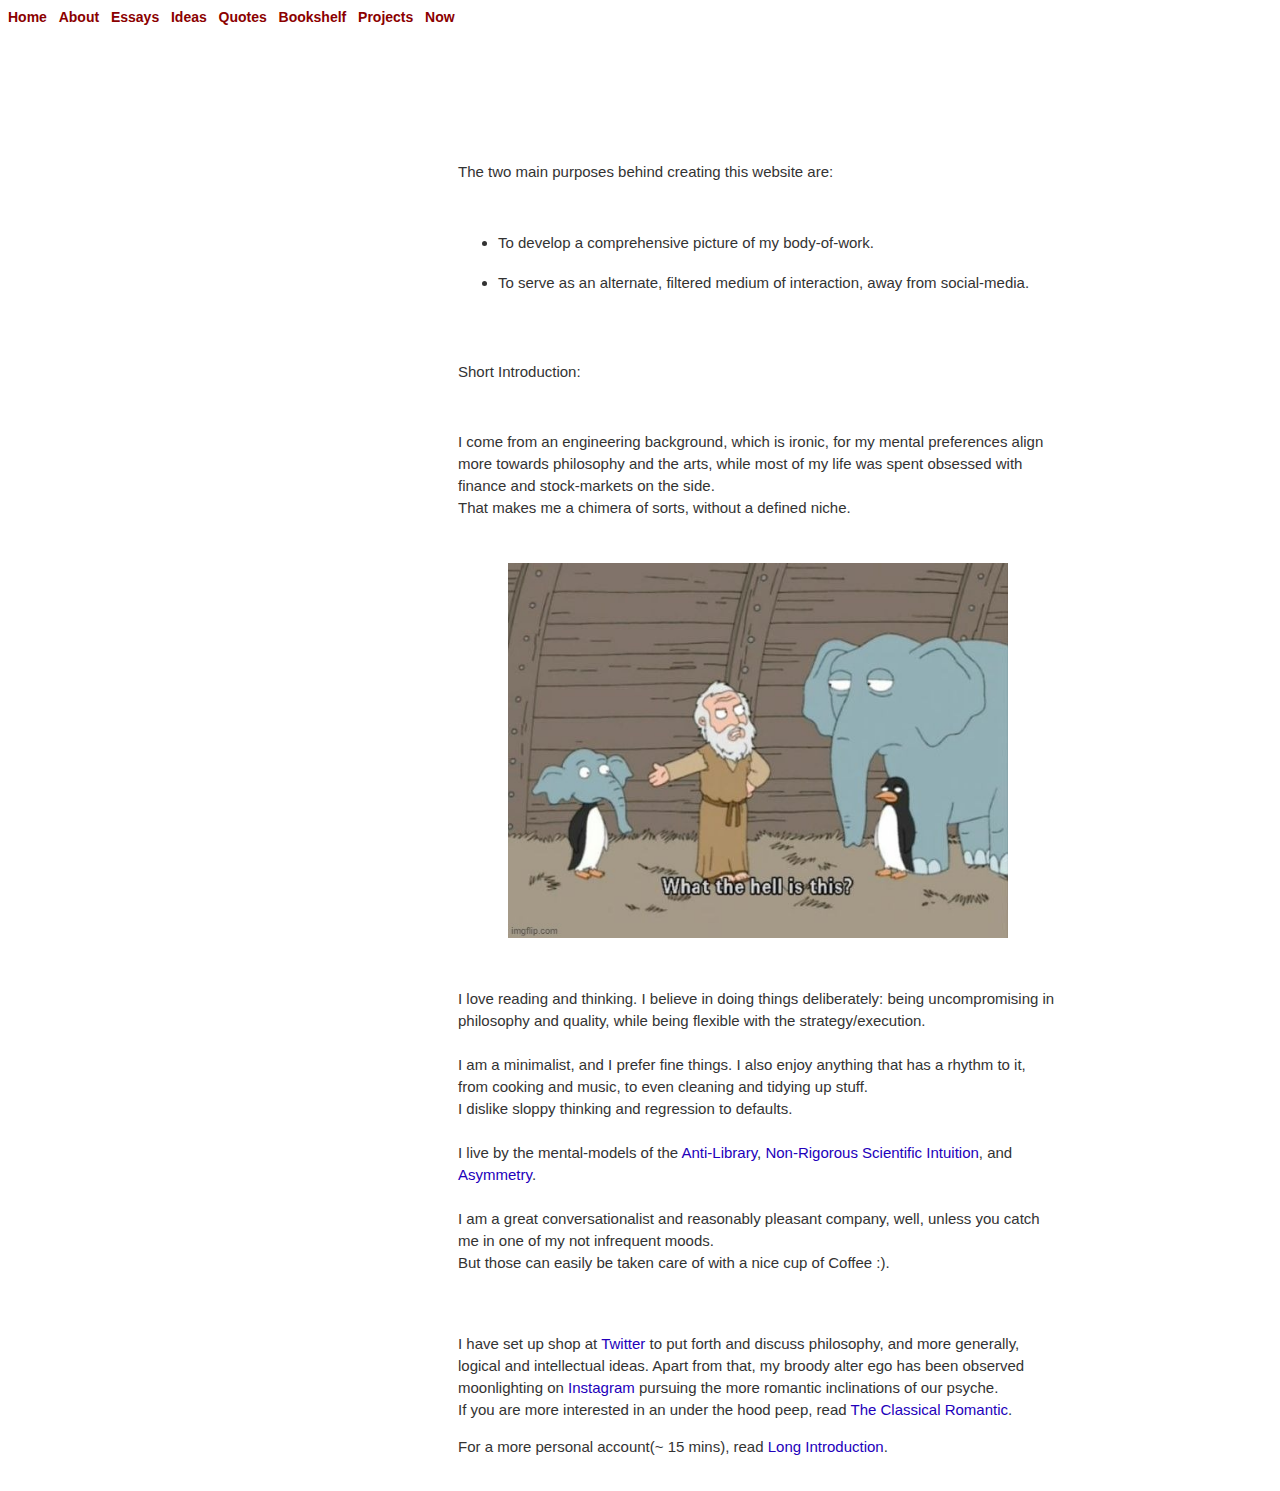
==== index.html @ ceccdeb5 "Update index.html" ====
<!DOCTYPE html>
<html>

<head>

<title>About&nbsp;&#183;&nbsp;Rohit Muley</title>
	
      <meta name="viewport" content="width=device-width, initial-scale=1,maximum-scale=1,user-scalable=no">
      
      <link href="./style.css" type="text/css" rel="stylesheet"> 
	  <script type="text/javascript" src="script.js"></script>

</head>


<body>
<header>
<nav>
      <div class="sectionlinks">
	      
	<a href="https://muleyrohit.github.io/">Home&nbsp&nbsp</a>
        
	<a href="https://muleyrohit.github.io/About/">About&nbsp&nbsp</a>
      
	<a href="https://muleyrohit.github.io/Essays/">Essays&nbsp&nbsp</a>

	<a href="https://muleyrohit.github.io/Ideas/">Ideas&nbsp&nbsp</a>

	<!-- <a href="https://muleyrohit.github.io/Quotes/">Quotes&nbsp&nbsp</a> -->

	<a id="myLink" title="Quotes I Like"
         href="javascript:void(0)"  onclick="openStuff();return false;">Quotes&nbsp&nbsp</a>

	<a href="https://muleyrohit.github.io/Bookshelf/">Bookshelf&nbsp&nbsp</a>
	      
	<a href="https://muleyrohit.github.io/Projects/">Projects&nbsp&nbsp</a>
	      
	<a title="What I am doing right now." href="https://muleyrohit.github.io/Now/">Now&nbsp&nbsp</a>
	      
	
       </div>

    </nav>
      
	
      <div id="left">&nbsp;</div>
      
      <div id="content">
	      <p> The two main purposes behind creating this website are:</p> <br>
	    <ul>
		    <li>To develop a comprehensive picture of my body-of-work.</li> <br>
		    <li>To serve as an alternate, filtered medium of interaction, away from social-media.</li>
	    </ul>
	    
	   
	   <br><br>
	    
	      <p class="essay_heading">Short Introduction:</p>
	      <br>
		<p>
			I come from an engineering background, which is ironic, for my mental preferences align more towards philosophy and the arts,
			while most of my life was spent obsessed with finance and stock-markets on the side.<br>
			That makes me a chimera of sorts, without a defined niche. 
			
			<br><br><br>
			<img src="wth.jpg" width="500" height="375" style="margin-left: 50px">
			<br><br><br>


			<!-- I am a monomaniac who wants to do a lot of things with high standards. -->
			I love reading and thinking. I believe in doing things deliberately: being uncompromising in philosophy and quality,
			while being flexible with the strategy/execution. 
			<br><br>


			I am a minimalist, and I prefer fine things. I also enjoy anything that has a rhythm to it, from cooking and music, 
			to even cleaning and tidying up stuff.
			<br>
			I dislike sloppy thinking and regression to defaults.

			
			<br><br>

			I live by the mental-models of the <a href="https://muleyrohit.github.io/About/antilib.html">Anti-Library</a>, 
			<a href="https://muleyrohit.github.io/About/nonrsi.html">Non-Rigorous Scientific Intuition</a>, and 
			<a href="https://muleyrohit.github.io/About/asymmetry.html">Asymmetry</a>.
			<br><br>

			
			
		
			<!-- I am anti-identity, so I don't attach to any particular doctrine. That being said, I strive to imbibe the Zen concepts of Shoshin(初心) i.e the Beginner’s Mind, 
			and a radical acceptance of ambiguity and paradox as a way of life.
			<br><br>
			-->

			
			I am a great conversationalist and reasonably pleasant company, well, unless you catch me in one of my not infrequent moods. <br>
			But those can easily be taken care of with a nice cup of Coffee :). <br><br><br>

		</p>
	      
	        <p> I have set up shop at <a href="https://twitter.com/rohitjmuley" rel="alternate" target="_blank">Twitter</a> to put forth and discuss philosophy, and more generally, 
	            logical and intellectual ideas. Apart from that, my broody alter ego has been observed moonlighting on 
		    <a href="https://www.instagram.com/rohitjmuley" rel="alternate" target="_blank">Instagram</a> 
		    pursuing the more romantic inclinations of our psyche.<br>
		    If you are more interested in an under the hood peep,
                    read <a href="https://muleyrohit.github.io/Essays/classicalromantic.html">The Classical Romantic</a>.
	      </p>
	   
	    	<p>For a more personal account(~ 15 mins), read <a href="https://muleyrohit.github.io/About/longintro.html">Long Introduction</a>.</p>
            
            &nbsp; 
           
            
      </div>
      
      

</header>

</body>

</html>
---- style.css ----
header {
    background-color : white;
    color: black;
    
    height: 120px;
    width: 100%;
  }  

/*   Links Section Starts   */

a {
	
	
}


a:link { 
  background-color: white;
  color: DarkRed;
  font-size: 14px;
  font-style: normal;
  font-family: helvetica;
  font-weight: bold;
  text-decoration: none;

}


a:visited {
	
	
}


a:focus {
	
	
}


a:hover {
	
	
}


a:active {
	
	
}



/*   Links Section Ends   */

#left {
  height: 1px;
  float: left;
  display: block;
  min-width: 0;
  overflow: hidden;
  width: 450px;
  margin: 0;
  padding: 0;
}

#content {
  margin-top: 120px;
  float: left;
  width: 600px;
	
 
}

#content h4 {
  font-family: verdana;
	
}

#content a:link {
background-color: white;
  color: #20b;
  font-size: 15px;
  font-style: normal;
  font-family: helvetica;
  font-weight: normal;
  text-decoration: none;	
	
}

@media only screen and (max-width: 600px)  {
 #content {
	 width: 90%;
	 margin-left: 5%;
	
	 
	}
	body { overflow-x: hidden; /* Hide scrollbars */ }
	
}

@media only screen and (max-width: 1030px) and (min-width: 610px)  {
 #content {
	 width: 80%;
	 margin-left: 10%;
	
	 
	}
	body { overflow-x: hidden; /* Hide scrollbars */ }
	
}

#content p, li {
  color: #333;
  line-height: 22px;
  font-family: helvetica;
  font-size: 15px;
}


.para_heading {
text-align: left;
font-family: verdana;
font-size: 16px;

}

.essay_heading {
text-align: left; 
font-family: verdana; 
font-size: 16px;
}
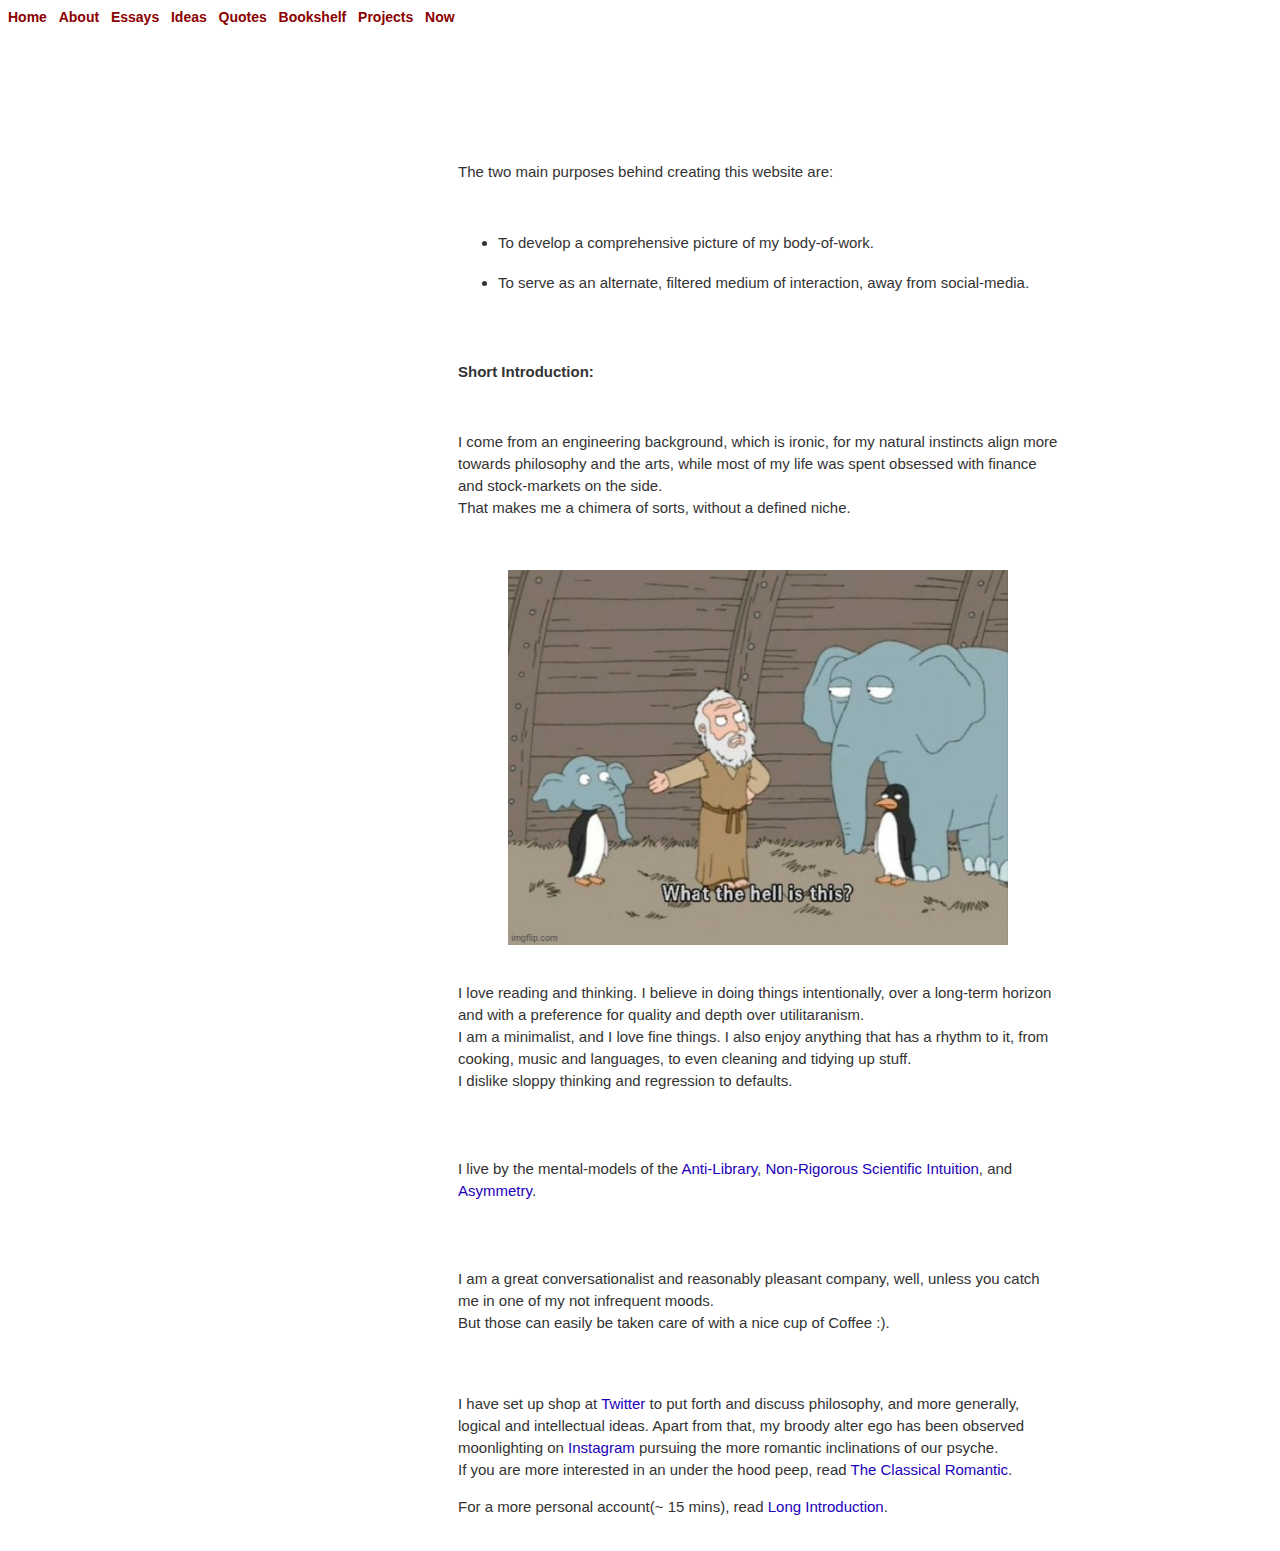
==== commit 179c188b: "Update index.html" ====
--- a/index.html
+++ b/index.html
@@ -58,32 +58,32 @@
 	      <p class="essay_heading">Short Introduction:</p>
 	      <br>
 		<p>
-			I come from an engineering background, which is ironic, for my mental preferences align more towards philosophy and the arts,
+			I come from an engineering background, which is ironic, for my natural instincts align more towards philosophy and the arts,
 			while most of my life was spent obsessed with finance and stock-markets on the side.<br>
 			That makes me a chimera of sorts, without a defined niche. 
+			</p>
 			
-			<br><br><br>
+			<br><br>
 			<img src="wth.jpg" width="500" height="375" style="margin-left: 50px">
-			<br><br><br>
-
-
-			<!-- I am a monomaniac who wants to do a lot of things with high standards. -->
-			I love reading and thinking. I believe in doing things deliberately: being uncompromising in philosophy and quality,
-			while being flexible with the strategy/execution. 
 			<br><br>
 
 
-			I am a minimalist, and I prefer fine things. I also enjoy anything that has a rhythm to it, from cooking and music, 
+			
+			<p>I love reading and thinking. I believe in doing things intentionally, over a long-term horizon and with a preference for quality
+			and depth over utilitaranism. <br>
+			
+			I am a minimalist, and I love fine things. I also enjoy anything that has a rhythm to it, from cooking, music and languages, 
 			to even cleaning and tidying up stuff.
 			<br>
 			I dislike sloppy thinking and regression to defaults.
-
+			</p>
 			
 			<br><br>
 
-			I live by the mental-models of the <a href="https://muleyrohit.github.io/About/antilib.html">Anti-Library</a>, 
+			<p>I live by the mental-models of the <a href="https://muleyrohit.github.io/About/antilib.html">Anti-Library</a>, 
 			<a href="https://muleyrohit.github.io/About/nonrsi.html">Non-Rigorous Scientific Intuition</a>, and 
 			<a href="https://muleyrohit.github.io/About/asymmetry.html">Asymmetry</a>.
+			</p>
 			<br><br>
 
 			
@@ -95,10 +95,10 @@
 			-->
 
 			
-			I am a great conversationalist and reasonably pleasant company, well, unless you catch me in one of my not infrequent moods. <br>
+			<p>I am a great conversationalist and reasonably pleasant company, well, unless you catch me in one of my not infrequent moods. <br>
 			But those can easily be taken care of with a nice cup of Coffee :). <br><br><br>
-
-		</p>
+			</p>
+		
 	      
 	        <p> I have set up shop at <a href="https://twitter.com/rohitjmuley" rel="alternate" target="_blank">Twitter</a> to put forth and discuss philosophy, and more generally, 
 	            logical and intellectual ideas. Apart from that, my broody alter ego has been observed moonlighting on 
--- a/style.css
+++ b/style.css
@@ -125,11 +125,12 @@
 text-align: left;
 font-family: verdana;
 font-size: 16px;
-
+font-weight: bold;
 }
 
 .essay_heading {
 text-align: left; 
 font-family: verdana; 
 font-size: 16px;
+font-weight: bold;
 }
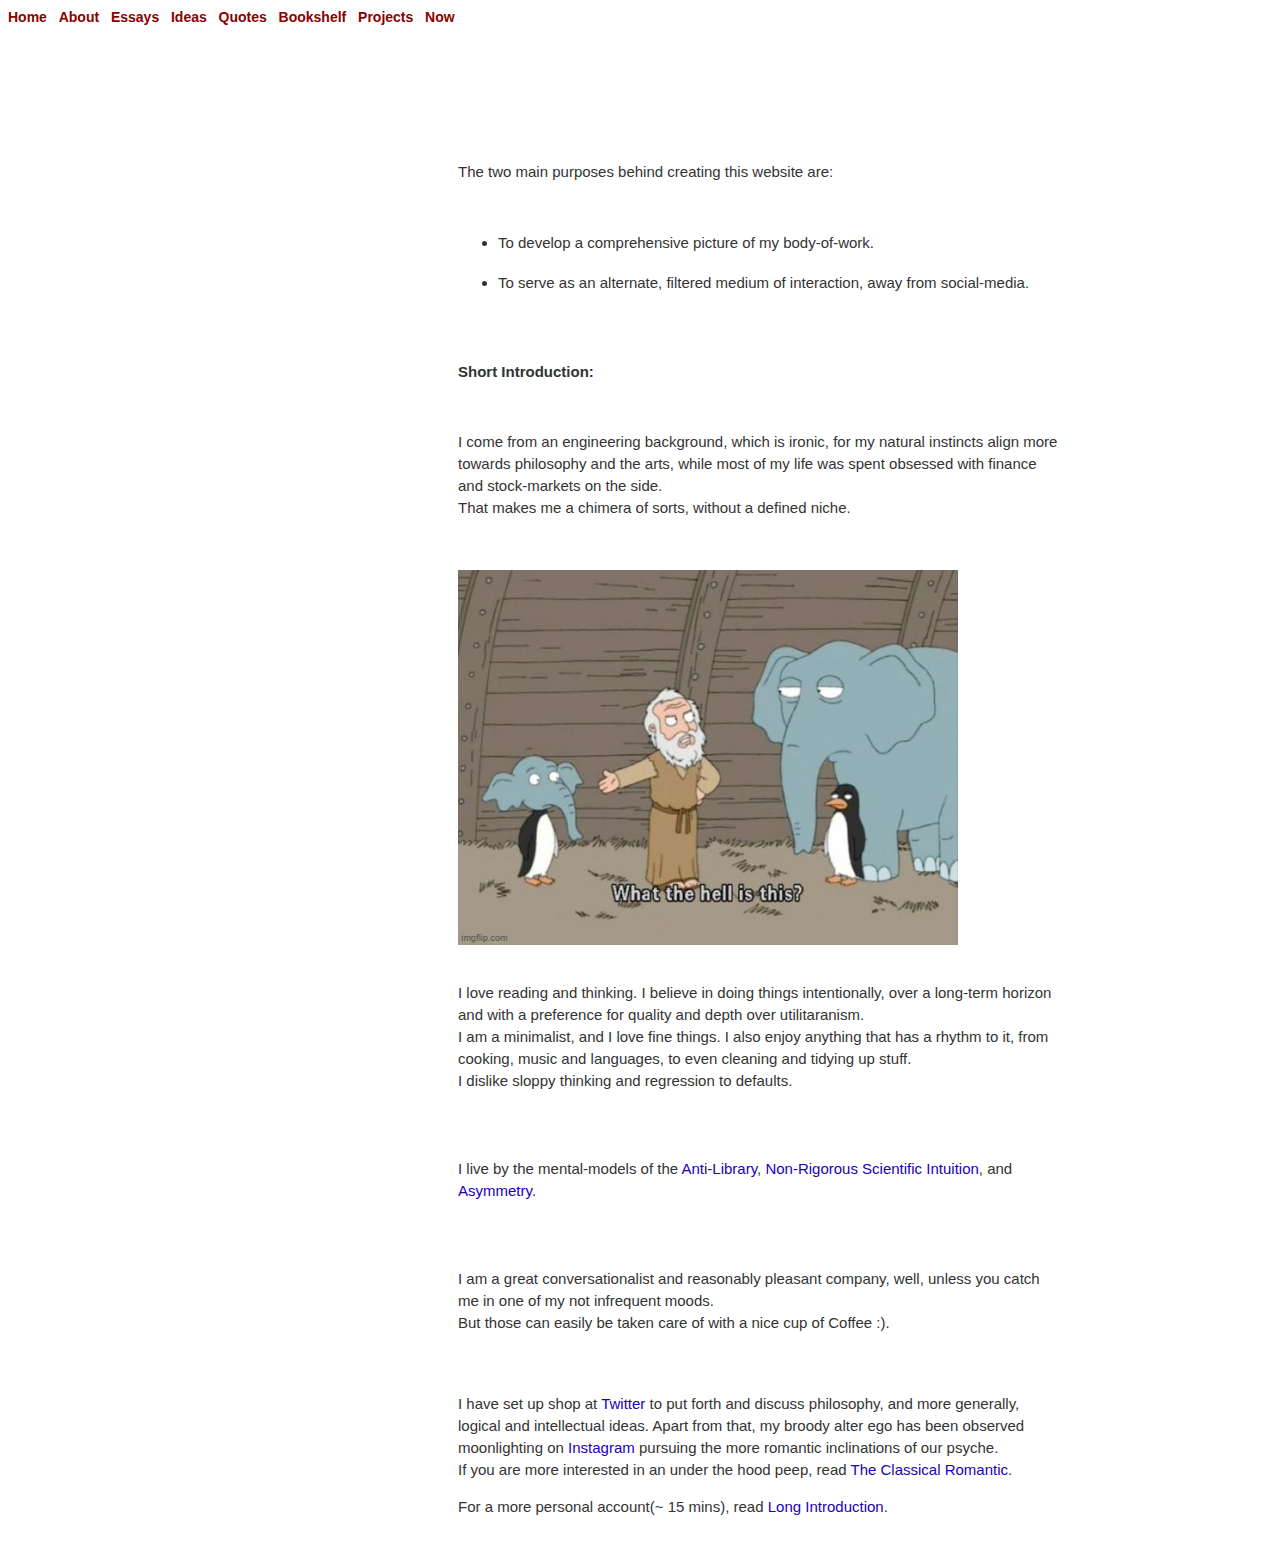
==== commit 9980fa9f: "Update index.html" ====
--- a/index.html
+++ b/index.html
@@ -64,7 +64,7 @@
 			</p>
 			
 			<br><br>
-			<img src="wth.jpg" width="500" height="375" style="margin-left: 50px">
+			<img src="wth.jpg" width="500" height="375" >
 			<br><br>
 
 
--- a/style.css
+++ b/style.css
@@ -92,12 +92,13 @@
 }
 
 @media only screen and (max-width: 600px)  {
- #content {
+ #content, img {
 	 width: 90%;
 	 margin-left: 5%;
 	
 	 
 	}
+	
 	body { overflow-x: hidden; /* Hide scrollbars */ }
 	
 }
@@ -134,3 +135,10 @@
 font-size: 16px;
 font-weight: bold;
 }
+
+.date {
+text-align: left;
+font-family: verdana;
+font-size: 13px;
+font-weight: bold;
+}
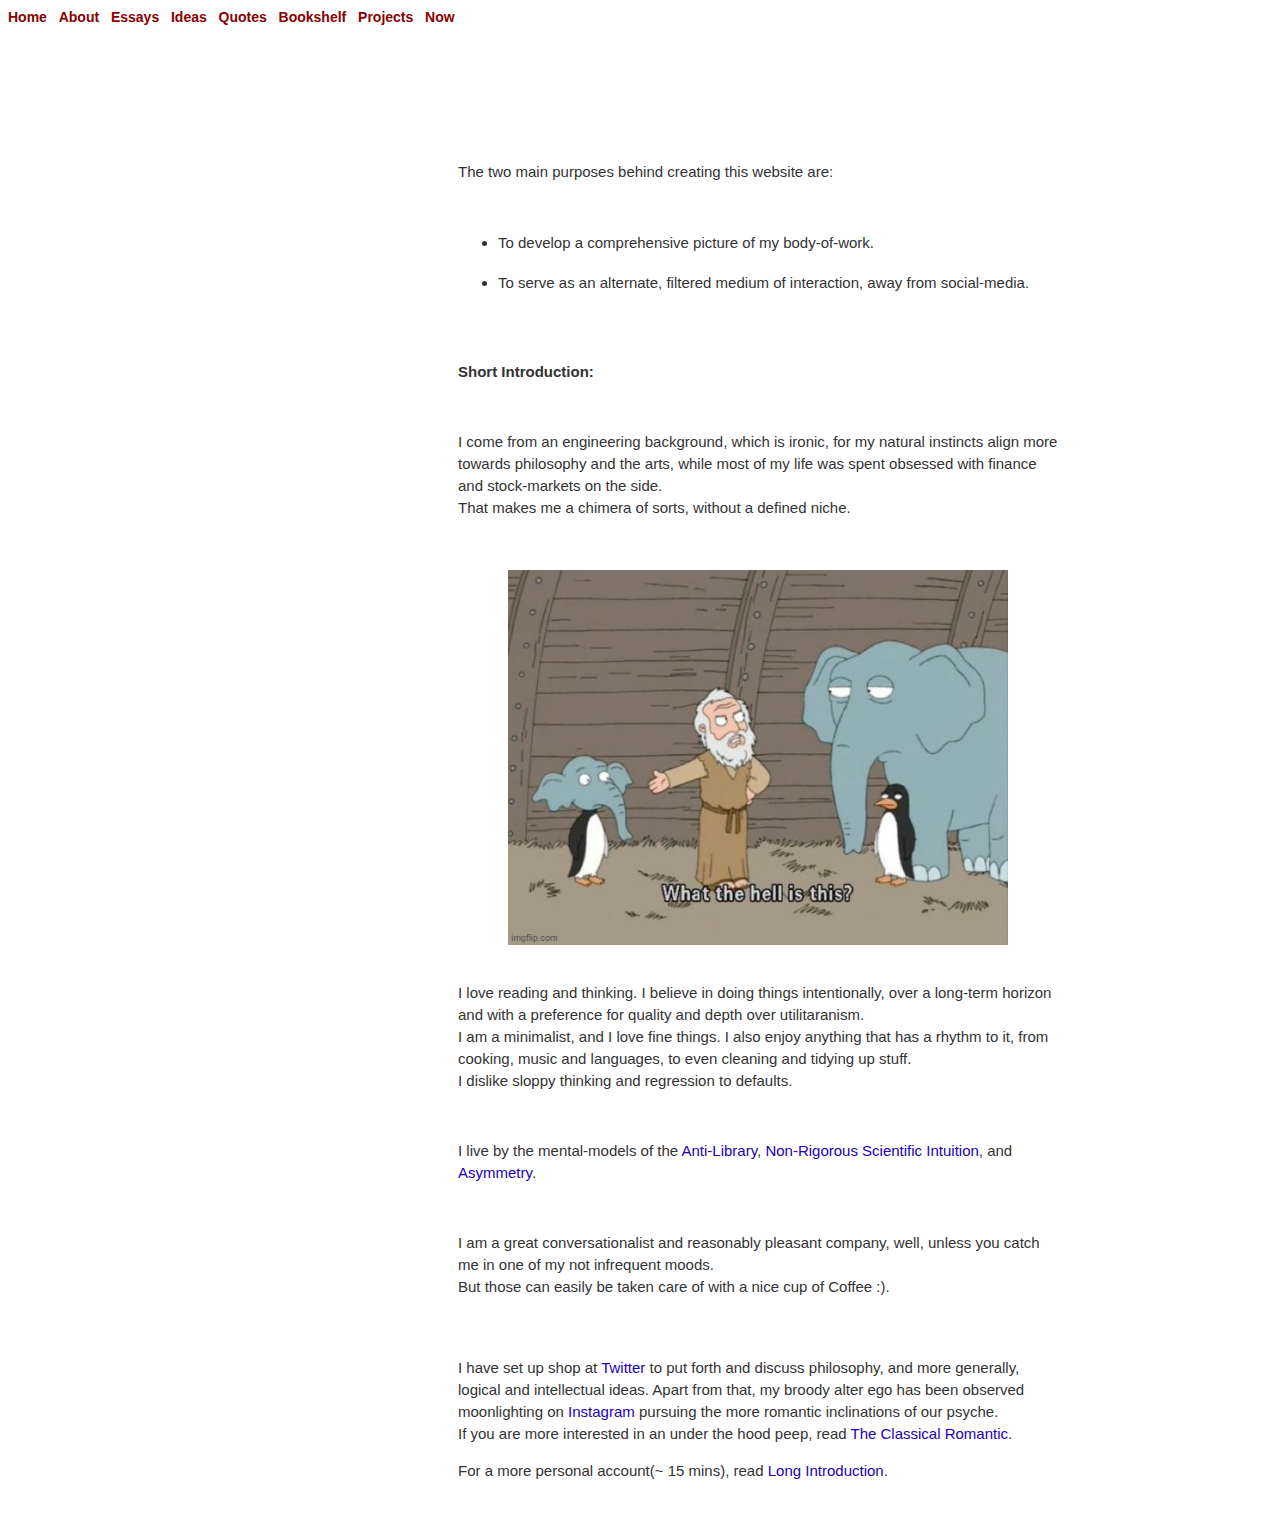
==== commit 6d3eeceb: "Update index.html" ====
--- a/index.html
+++ b/index.html
@@ -78,13 +78,13 @@
 			I dislike sloppy thinking and regression to defaults.
 			</p>
 			
-			<br><br>
+			<br>
 
 			<p>I live by the mental-models of the <a href="https://muleyrohit.github.io/About/antilib.html">Anti-Library</a>, 
 			<a href="https://muleyrohit.github.io/About/nonrsi.html">Non-Rigorous Scientific Intuition</a>, and 
 			<a href="https://muleyrohit.github.io/About/asymmetry.html">Asymmetry</a>.
 			</p>
-			<br><br>
+			<br>
 
 			
 			
--- a/style.css
+++ b/style.css
@@ -1,5 +1,7 @@
 
-
+img {
+	margin-left: 50px;
+}
 
 header {
     background-color : white;
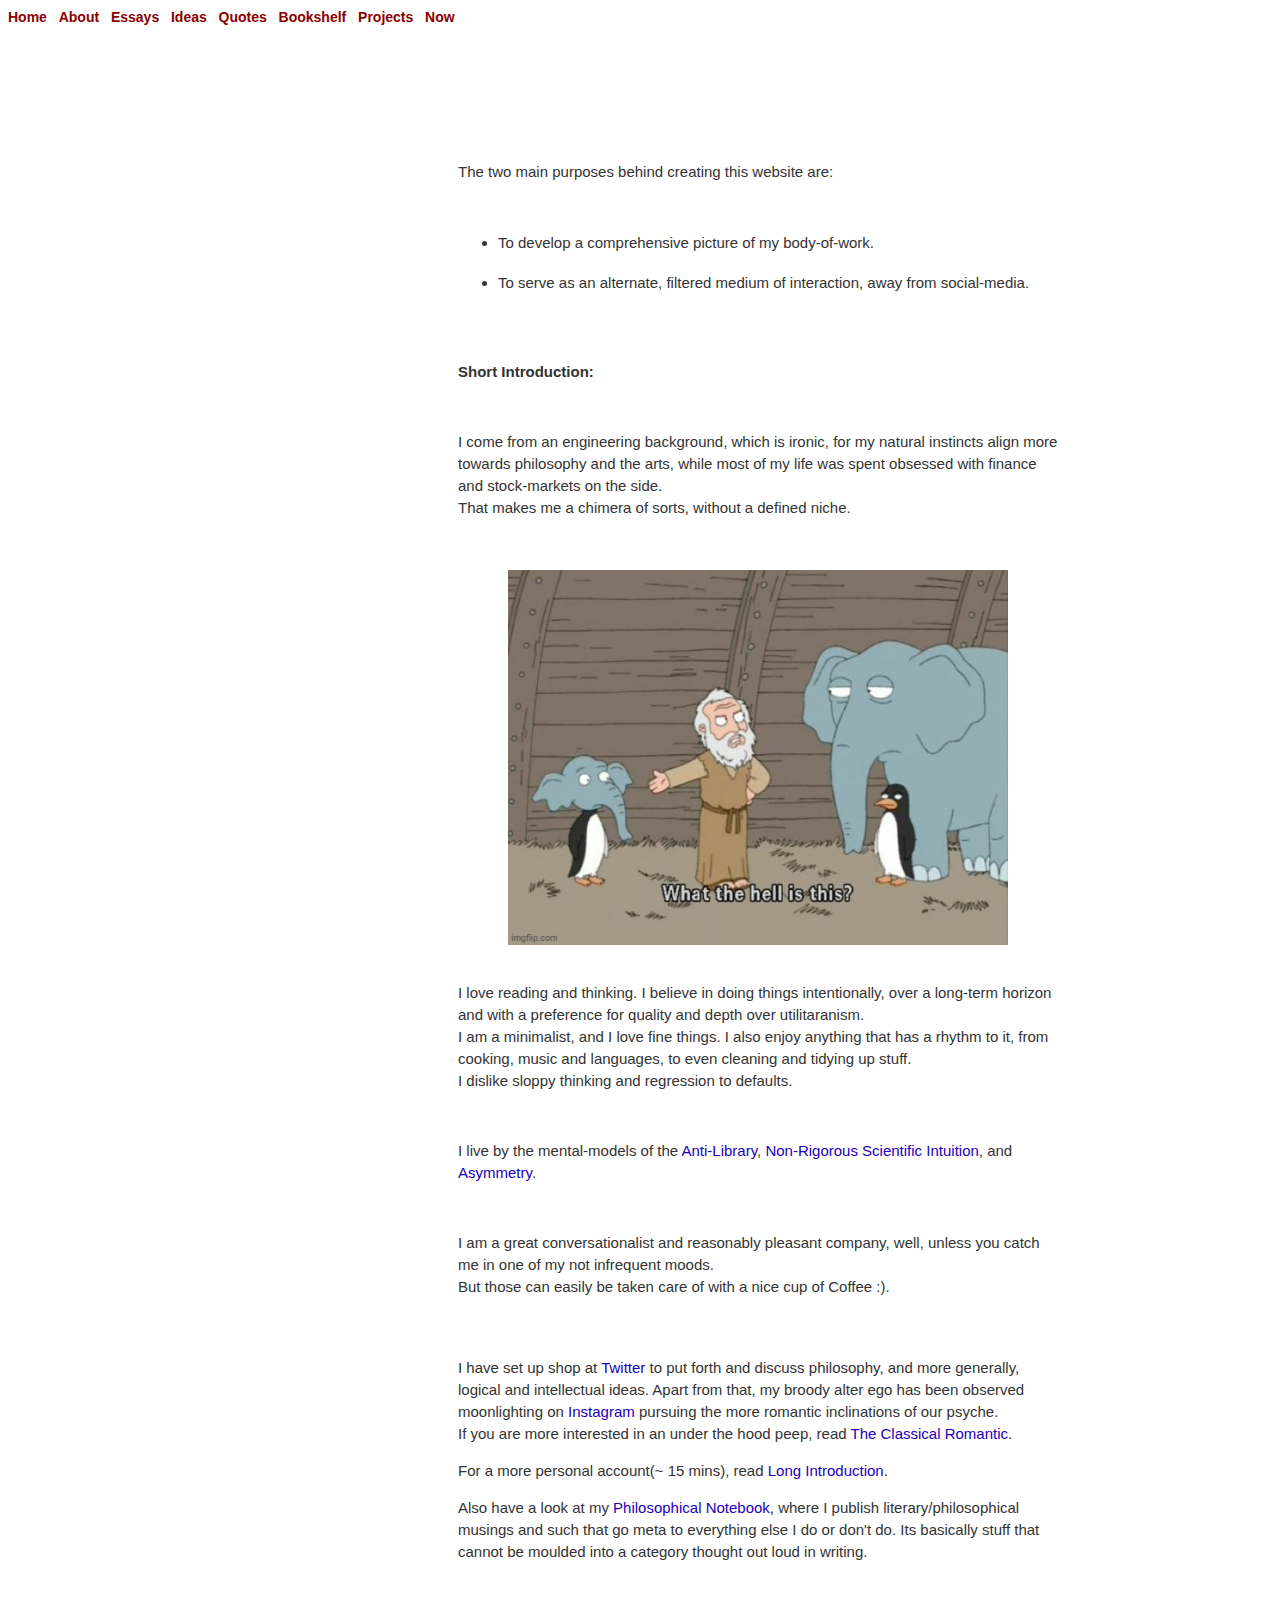
==== commit 63612a4a: "Update index.html" ====
--- a/index.html
+++ b/index.html
@@ -108,7 +108,15 @@
                     read <a href="https://muleyrohit.github.io/Essays/classicalromantic.html">The Classical Romantic</a>.
 	      </p>
 	   
-	    	<p>For a more personal account(~ 15 mins), read <a href="https://muleyrohit.github.io/About/longintro.html">Long Introduction</a>.</p>
+	    	<p>
+			
+		For a more personal account(~ 15 mins), read <a href="https://muleyrohit.github.io/About/longintro.html">Long Introduction</a>.</p>
+
+		<p> Also have a look at my <a href="./philnotes.html">Philosophical Notebook,</a> where I publish literary/philosophical musings and such
+		that go meta to everything else I do or don't do. Its basically stuff that cannot be moulded into a category thought out loud in writing.
+		</p> 
+	      
+	      <br><br><br>
             
             &nbsp; 
            
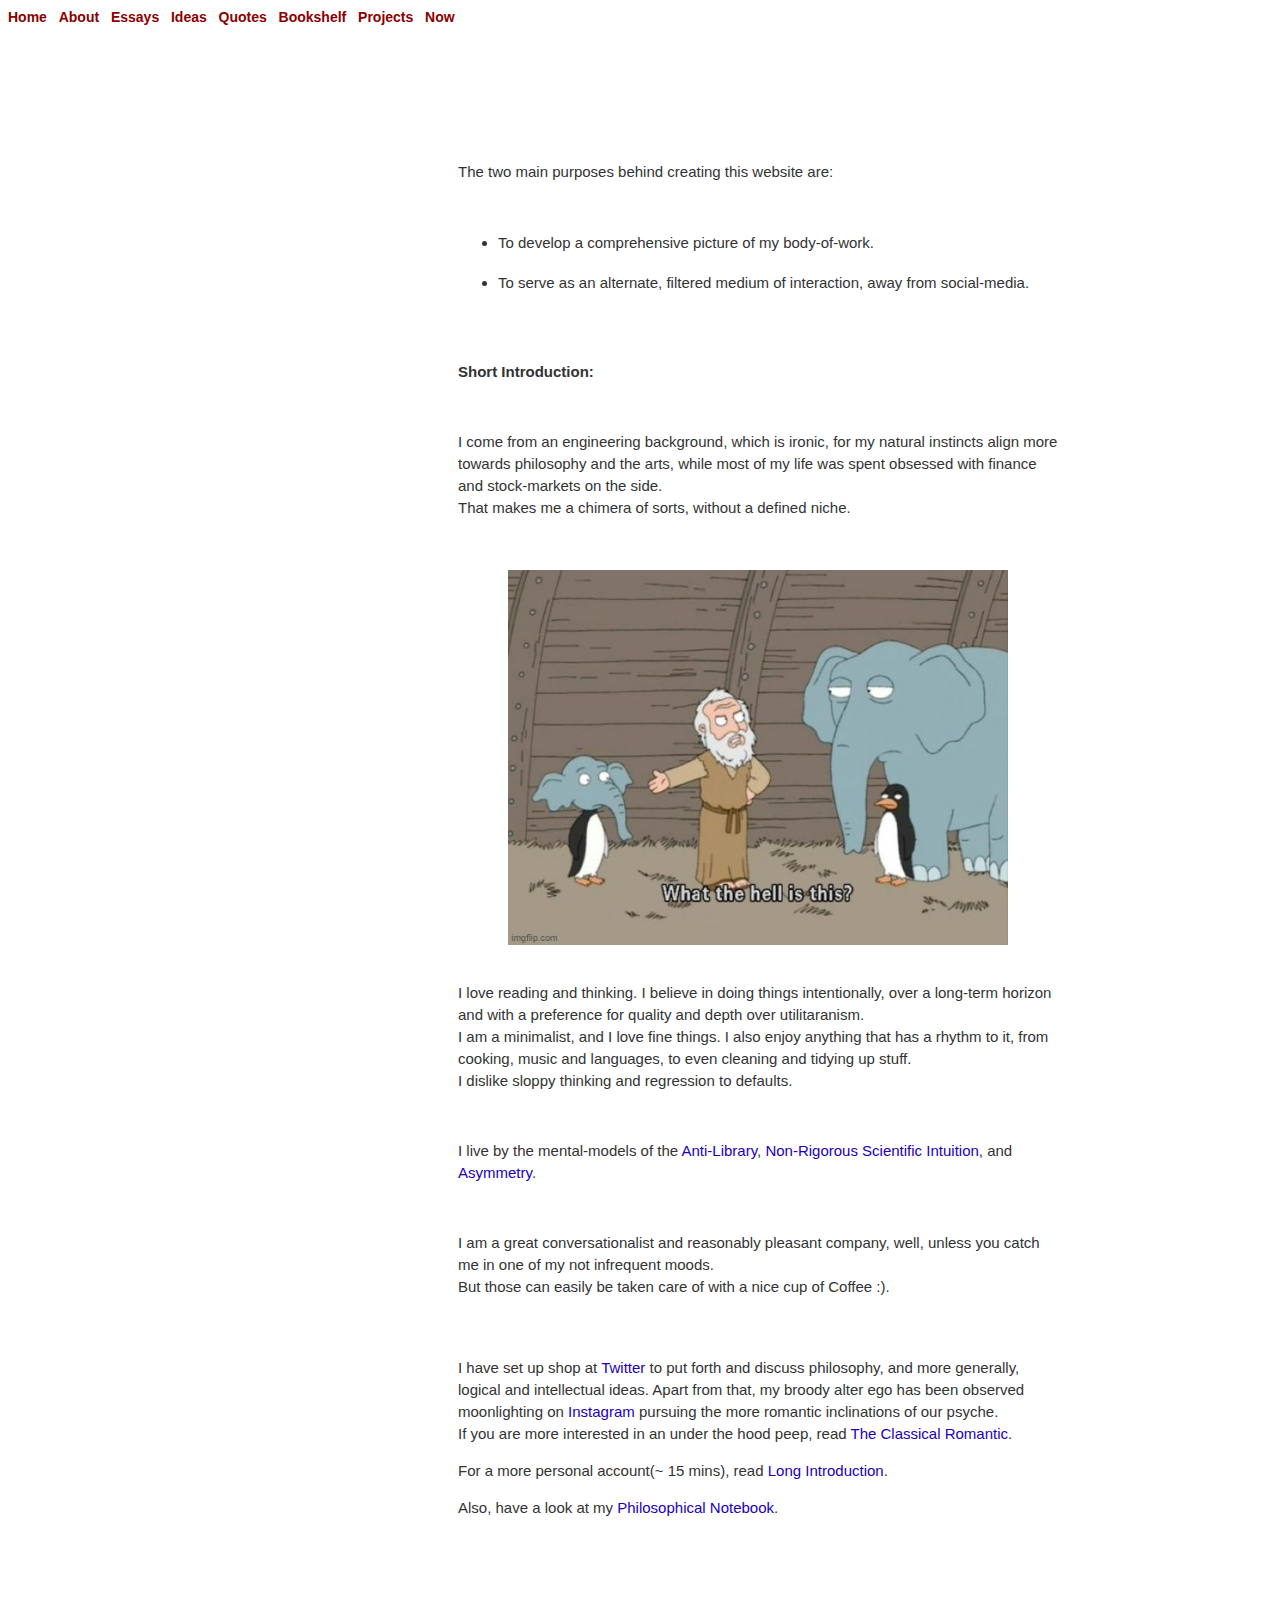
==== commit a5171769: "Update index.html" ====
--- a/index.html
+++ b/index.html
@@ -112,8 +112,7 @@
 			
 		For a more personal account(~ 15 mins), read <a href="https://muleyrohit.github.io/About/longintro.html">Long Introduction</a>.</p>
 
-		<p> Also have a look at my <a href="./philnotes.html">Philosophical Notebook,</a> where I publish literary/philosophical musings and such
-		that go meta to everything else I do or don't do. Its basically stuff that cannot be moulded into a category thought out loud in writing.
+		<p> Also, have a look at my <a href="./philnotes.html">Philosophical Notebook</a>. 
 		</p> 
 	      
 	      <br><br><br>
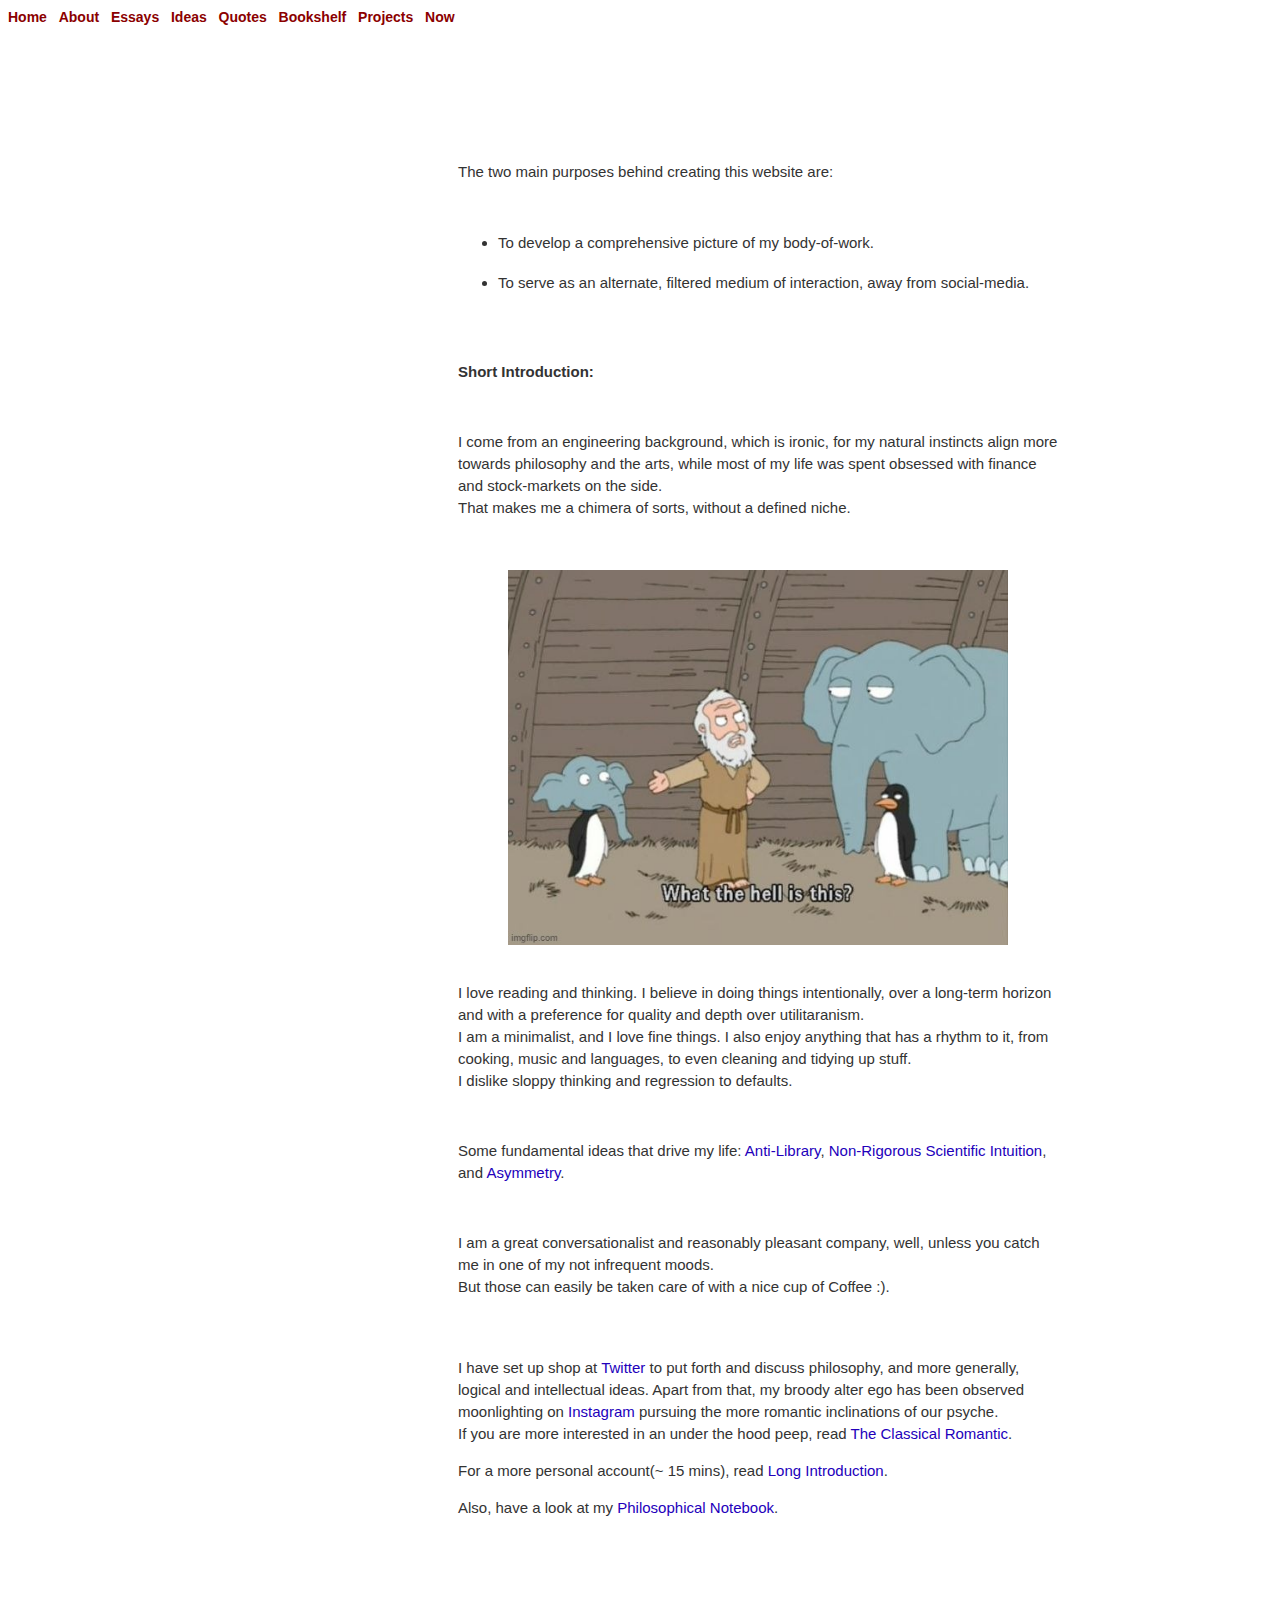
==== commit f09d389c: "Update index.html" ====
--- a/index.html
+++ b/index.html
@@ -80,7 +80,7 @@
 			
 			<br>
 
-			<p>I live by the mental-models of the <a href="https://muleyrohit.github.io/About/antilib.html">Anti-Library</a>, 
+			<p>Some fundamental ideas that drive my life: <a href="https://muleyrohit.github.io/About/antilib.html">Anti-Library</a>, 
 			<a href="https://muleyrohit.github.io/About/nonrsi.html">Non-Rigorous Scientific Intuition</a>, and 
 			<a href="https://muleyrohit.github.io/About/asymmetry.html">Asymmetry</a>.
 			</p>
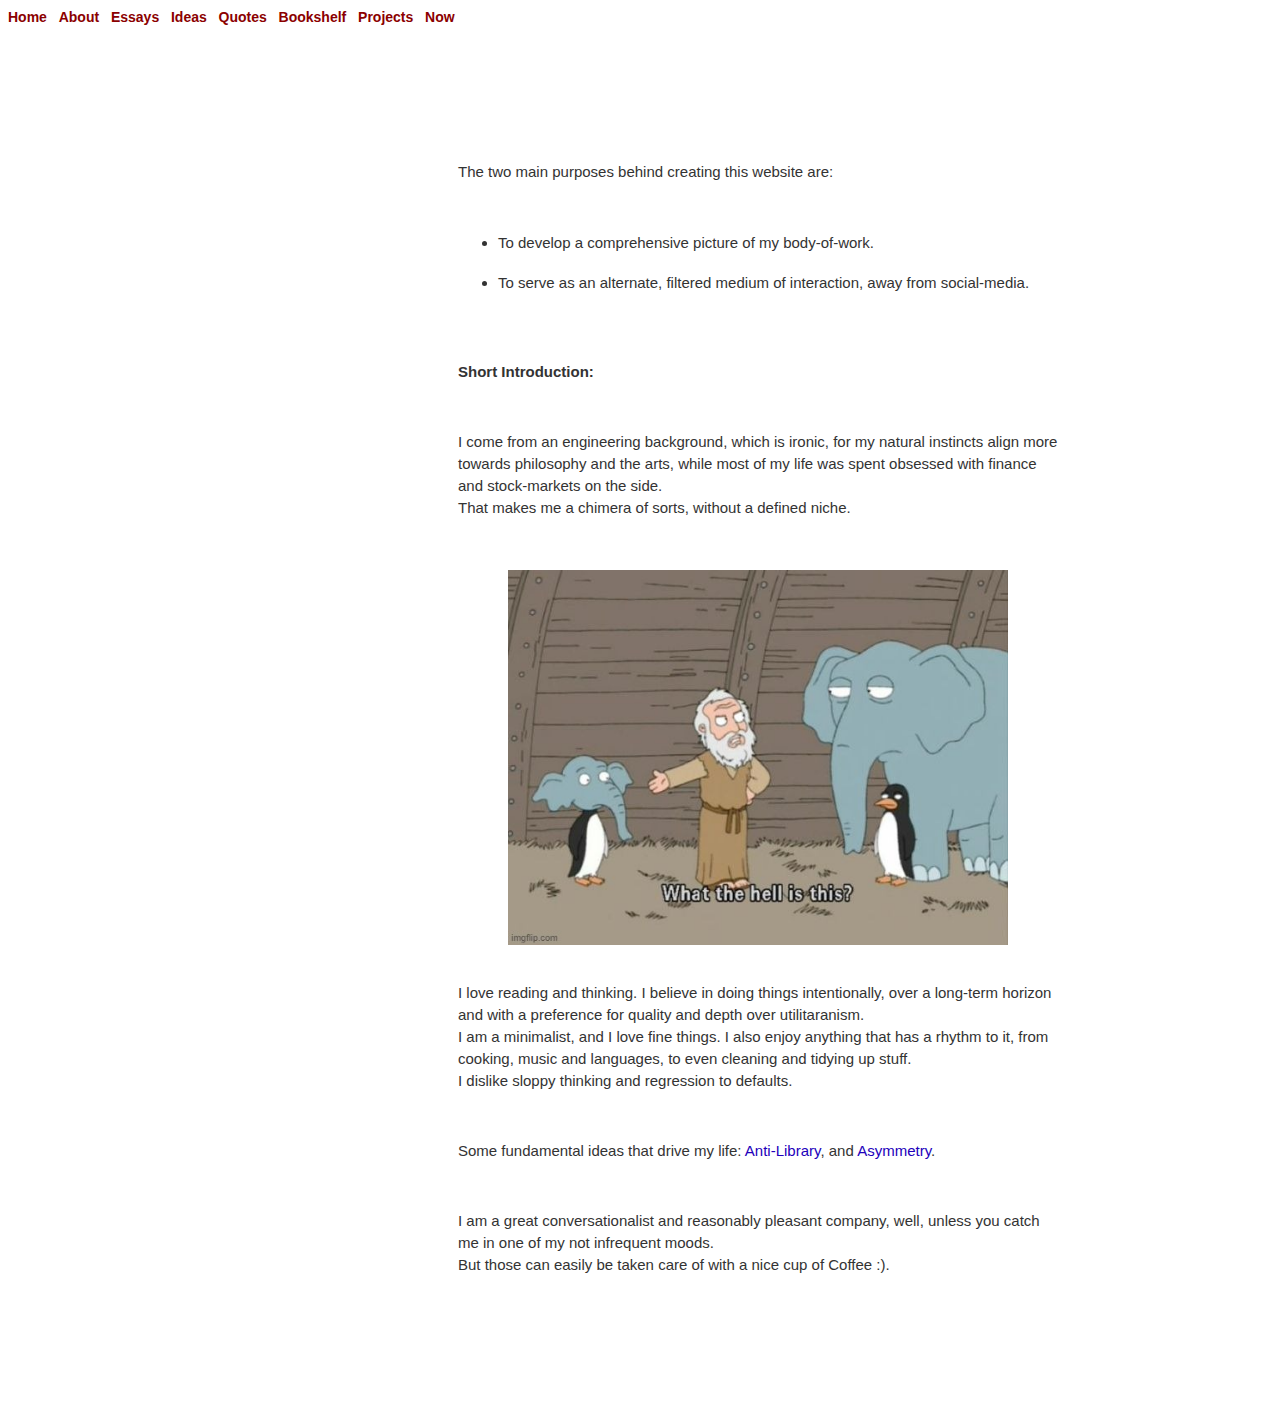
==== commit 4113378e: "Update index.html" ====
--- a/index.html
+++ b/index.html
@@ -81,7 +81,7 @@
 			<br>
 
 			<p>Some fundamental ideas that drive my life: <a href="https://muleyrohit.github.io/About/antilib.html">Anti-Library</a>, 
-			<a href="https://muleyrohit.github.io/About/nonrsi.html">Non-Rigorous Scientific Intuition</a>, and 
+			<!--<a href="https://muleyrohit.github.io/About/nonrsi.html">Non-Rigorous Scientific Intuition</a>,--> and 
 			<a href="https://muleyrohit.github.io/About/asymmetry.html">Asymmetry</a>.
 			</p>
 			<br>
@@ -100,7 +100,7 @@
 			</p>
 		
 	      
-	        <p> I have set up shop at <a href="https://twitter.com/rohitjmuley" rel="alternate" target="_blank">Twitter</a> to put forth and discuss philosophy, and more generally, 
+	  <!--      <p> I have set up shop at <a href="https://twitter.com/rohitjmuley" rel="alternate" target="_blank">Twitter</a> to put forth and discuss philosophy, and more generally, 
 	            logical and intellectual ideas. Apart from that, my broody alter ego has been observed moonlighting on 
 		    <a href="https://www.instagram.com/rohitjmuley" rel="alternate" target="_blank">Instagram</a> 
 		    pursuing the more romantic inclinations of our psyche.<br>
@@ -113,7 +113,7 @@
 		For a more personal account(~ 15 mins), read <a href="https://muleyrohit.github.io/About/longintro.html">Long Introduction</a>.</p>
 
 		<p> Also, have a look at my <a href="./philnotes.html">Philosophical Notebook</a>. 
-		</p> 
+		</p> -->
 	      
 	      <br><br><br>
             
